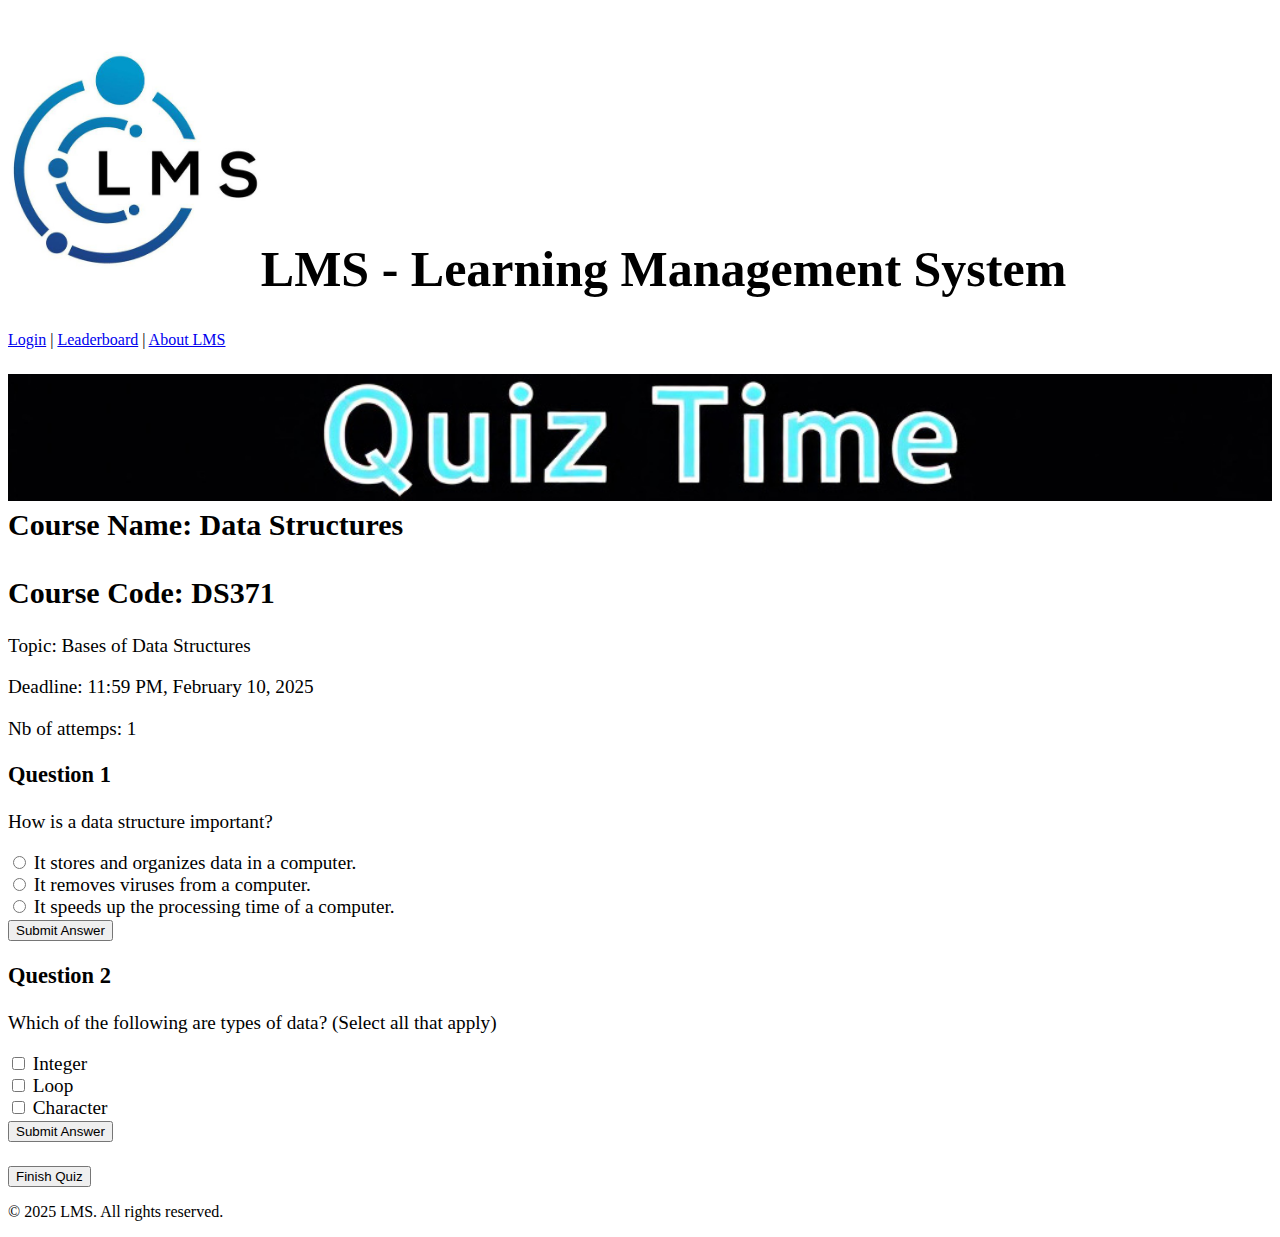
==== attempt_quiz.html @ 9ff16af6 "completed the "attempt quiz" page" ====
<!DOCTYPE html>
<html>
    <head>
        <title>Attemp Quiz - LMS</title>
        <h1 style = "font-size: 50px;"> 
            <img src = "logo.jpg" alt = "LMS logo" width = "20%">LMS - Learning Management System</td>
        </h1>
    </head>
    <body>
        <div>
            <p><a href = "index.html">Login</a> | <a href = "leaderboard.html">Leaderboard</a> | <a href = "course_view.html">About LMS</a></p>
        </div>    
        <main>
            <h2 style="font-size: 30px;"><img src = "banner.jpg" alt = "Quiz Time" width = "100%"><br>
            Course Name: Data Structures<br><br>
            Course Code: DS371<br>
            </h2>
            <div style="font-size:larger">
                <p>Topic: Bases of Data Structures</p>
                <p>Deadline: 11:59 PM, February 10, 2025</p>
                <p>Nb of attemps: 1</p>
            </div>
            <div style="font-size: larger;">
                <h3>Question 1</h3>
                <p>How is a data structure important?</p>
                <form>
                    <input type="radio" id="answer1_1" name="Q1" value="correct">
                    <label for="answer1_1">It stores and organizes data in a computer.</label><br>
                    <input type="radio" id="answer1_2" name="Q1" value="incorrect">
                    <label for="answer1_2">It removes viruses from a computer.</label><br>
                    <input type="radio" id="answer1_3" name="Q1" value="incorrect">
                    <label for="answer1_3">It speeds up the processing time of a computer.</label>
                    <br>
                    <button type ="button">Submit Answer</button>
                </form>
                <h3>Question 2</h3>
                <p>Which of the following are types of data? (Select all that apply)</p>
                <form>
                    <input type="checkbox" id="answer2_1" name="Q2" value="correct">
                    <label for="answer2_1">Integer</label><br>
                    <input type="checkbox" id="answer2_2" name="Q2" value="incorrect">
                    <label for="answer2_2">Loop</label><br>
                    <input type="checkbox" id="answer2_3" name="Q2" value="correct">
                    <label for="answer2_3">Character</label>
                    <br>
                    <button type ="button">Submit Answer</button>
                </form>
                <br>
                <form action="leaderboard.html">
                    <button type="Submit">Finish Quiz</button>
                </form>
            </div>
        </main>
    <footer>
        <p>&copy; 2025 LMS. All rights reserved.</p>
    </footer>
    </body>
</html>
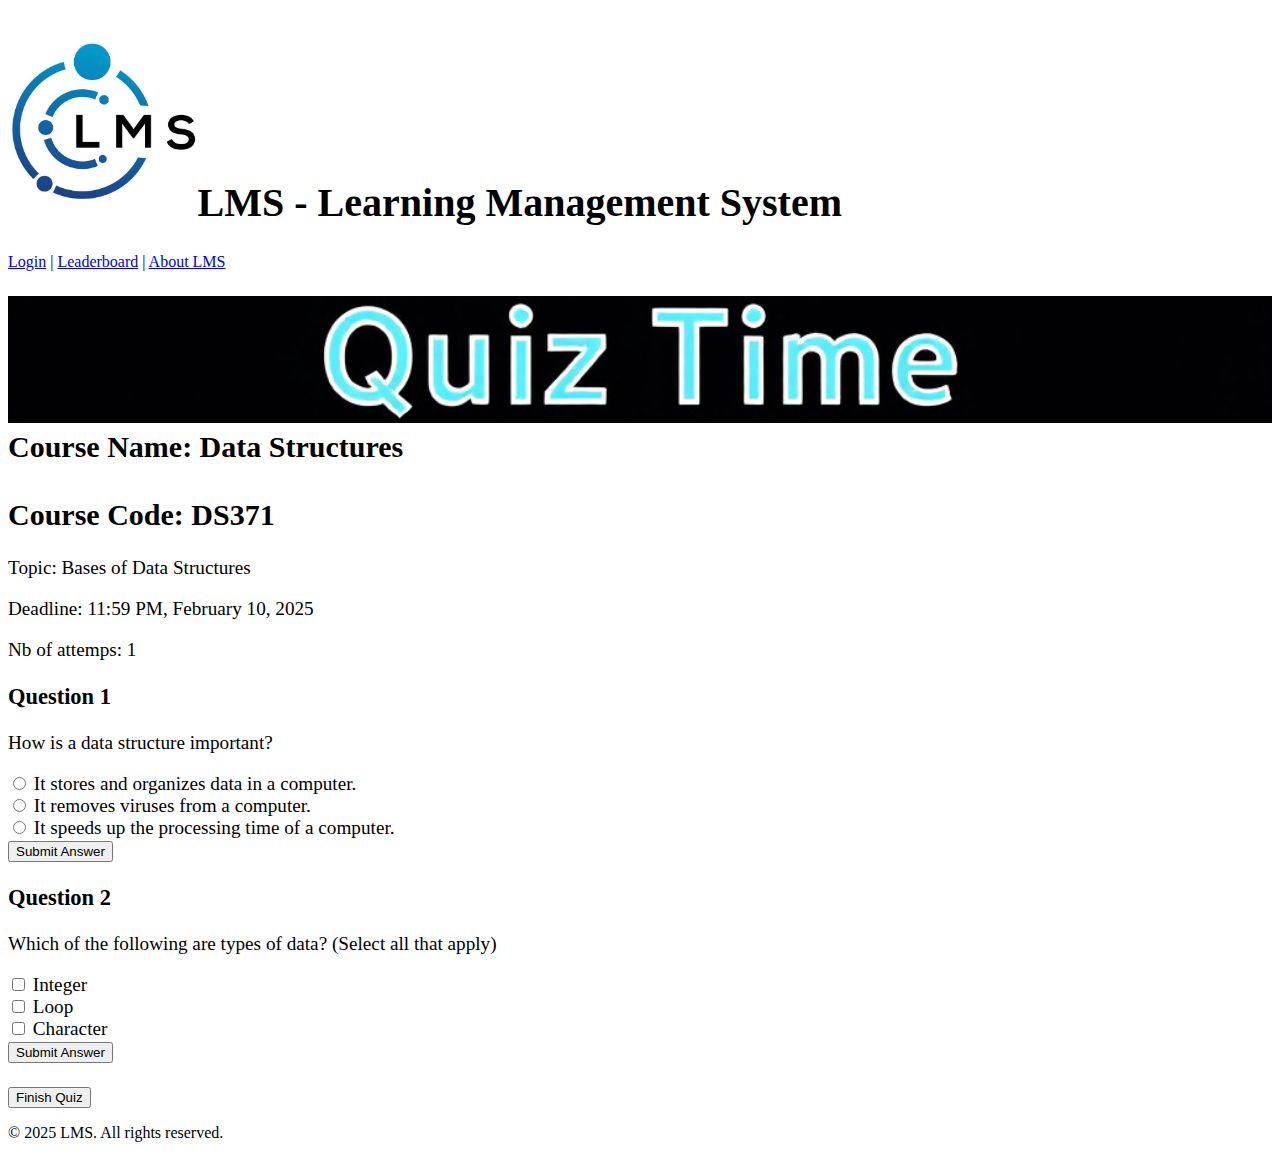
==== commit 93650acb: "changed size of logo and header" ====
--- a/attempt_quiz.html
+++ b/attempt_quiz.html
@@ -2,8 +2,8 @@
 <html>
     <head>
         <title>Attemp Quiz - LMS</title>
-        <h1 style = "font-size: 50px;"> 
-            <img src = "logo.jpg" alt = "LMS logo" width = "20%">LMS - Learning Management System</td>
+        <h1 style = "font-size: 40px;"> 
+            <img src = "logo.jpg" alt = "LMS logo" width = 15%>LMS - Learning Management System</td>
         </h1>
     </head>
     <body>
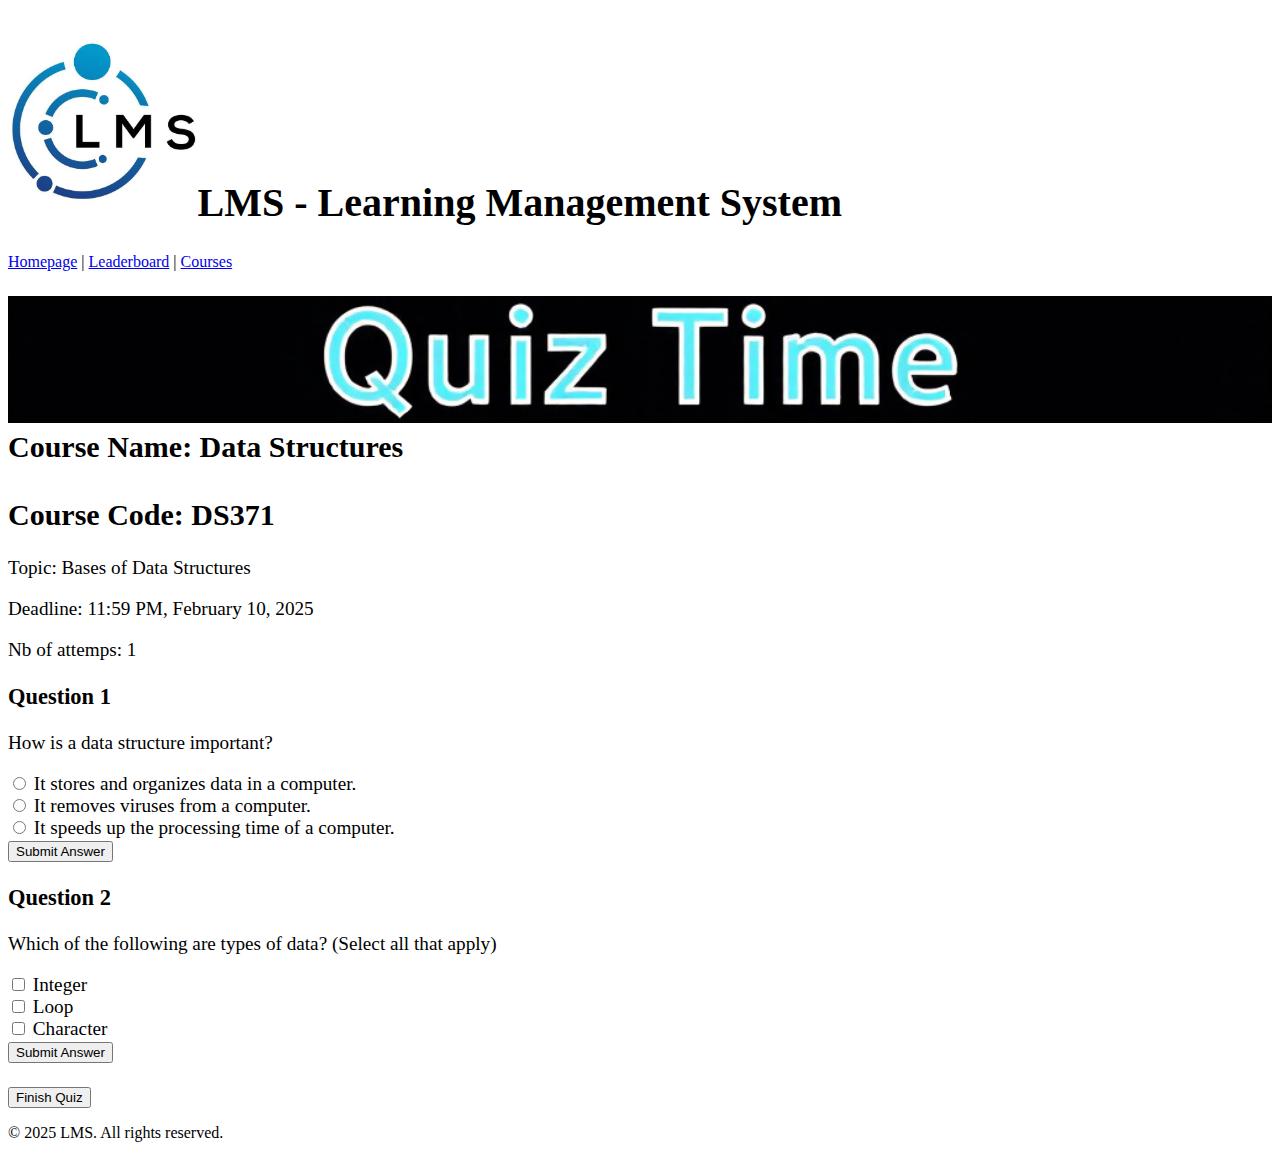
==== commit 883564e3: "correct the links name and started working on leaderboard.html" ====
--- a/attempt_quiz.html
+++ b/attempt_quiz.html
@@ -8,7 +8,7 @@
     </head>
     <body>
         <div>
-            <p><a href = "index.html">Login</a> | <a href = "leaderboard.html">Leaderboard</a> | <a href = "course_view.html">About LMS</a></p>
+            <p><a href = "index.html">Homepage</a> | <a href = "leaderboard.html">Leaderboard</a> | <a href = "course_view.html">Courses</a></p>
         </div>    
         <main>
             <h2 style="font-size: 30px;"><img src = "banner.jpg" alt = "Quiz Time" width = "100%"><br>
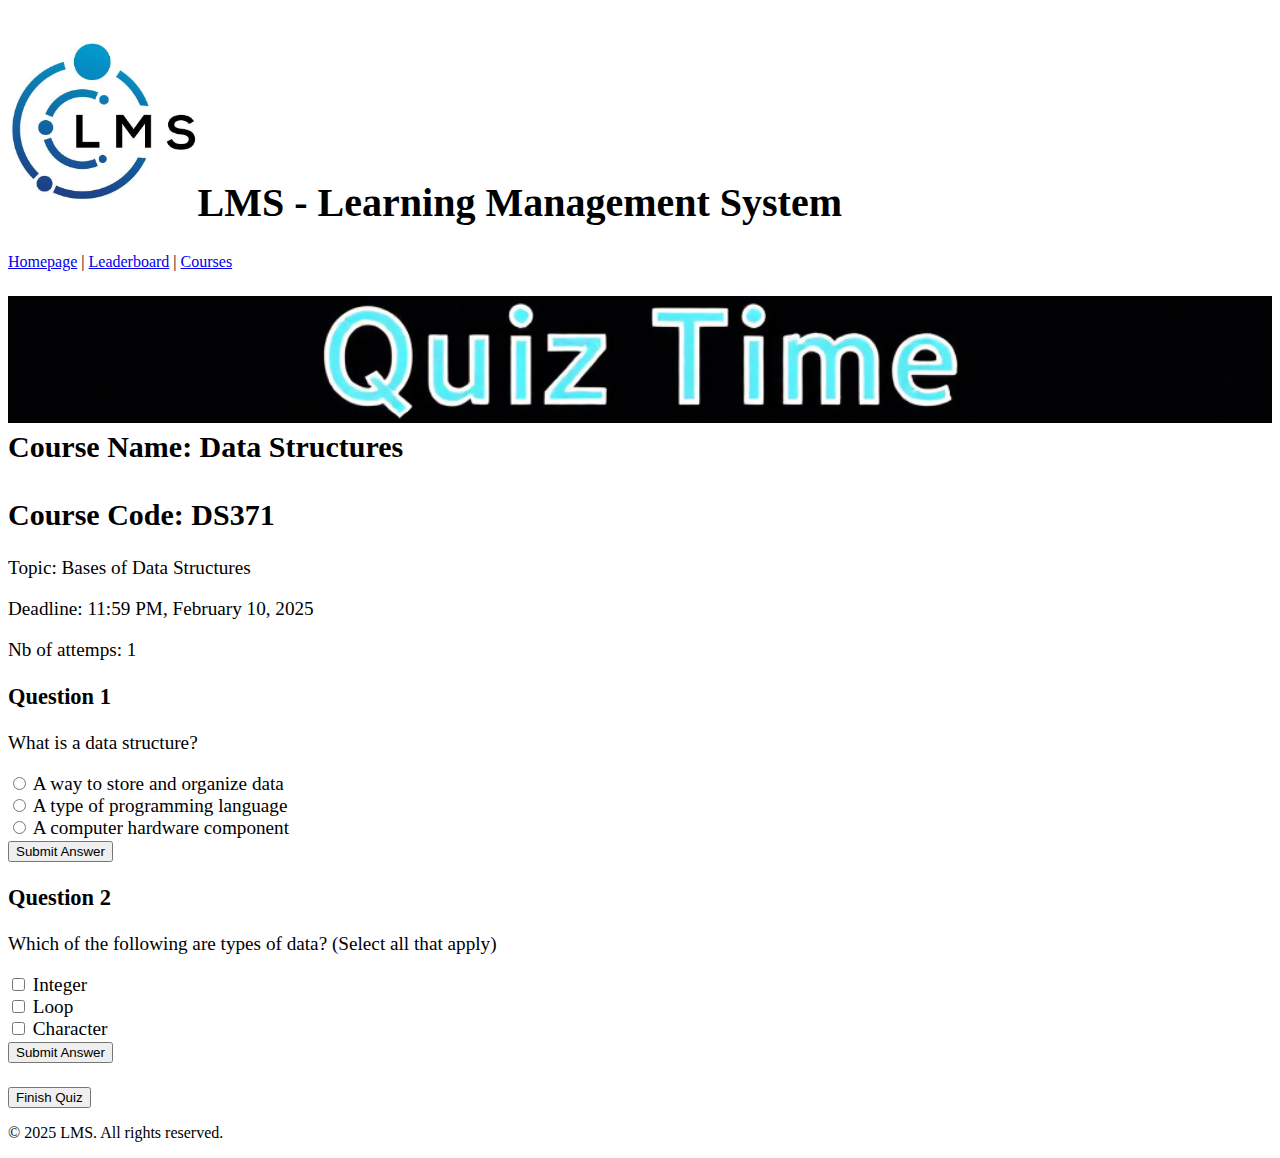
==== commit 30b94cb2: "modified question 1" ====
--- a/attempt_quiz.html
+++ b/attempt_quiz.html
@@ -1,7 +1,7 @@
 <!DOCTYPE html>
 <html>
     <head>
-        <title>Attemp Quiz - LMS</title>
+        <title>Attempt Quiz - LMS</title>
         <h1 style = "font-size: 40px;"> 
             <img src = "logo.jpg" alt = "LMS logo" width = 15%>LMS - Learning Management System</td>
         </h1>
@@ -22,14 +22,14 @@
             </div>
             <div style="font-size: larger;">
                 <h3>Question 1</h3>
-                <p>How is a data structure important?</p>
+                <p>What is a data structure?</p>
                 <form>
                     <input type="radio" id="answer1_1" name="Q1" value="correct">
-                    <label for="answer1_1">It stores and organizes data in a computer.</label><br>
+                    <label for="answer1_1">A way to store and organize data</label><br>
                     <input type="radio" id="answer1_2" name="Q1" value="incorrect">
-                    <label for="answer1_2">It removes viruses from a computer.</label><br>
+                    <label for="answer1_2">A type of programming language</label><br>
                     <input type="radio" id="answer1_3" name="Q1" value="incorrect">
-                    <label for="answer1_3">It speeds up the processing time of a computer.</label>
+                    <label for="answer1_3">A computer hardware component</label>
                     <br>
                     <button type ="button">Submit Answer</button>
                 </form>
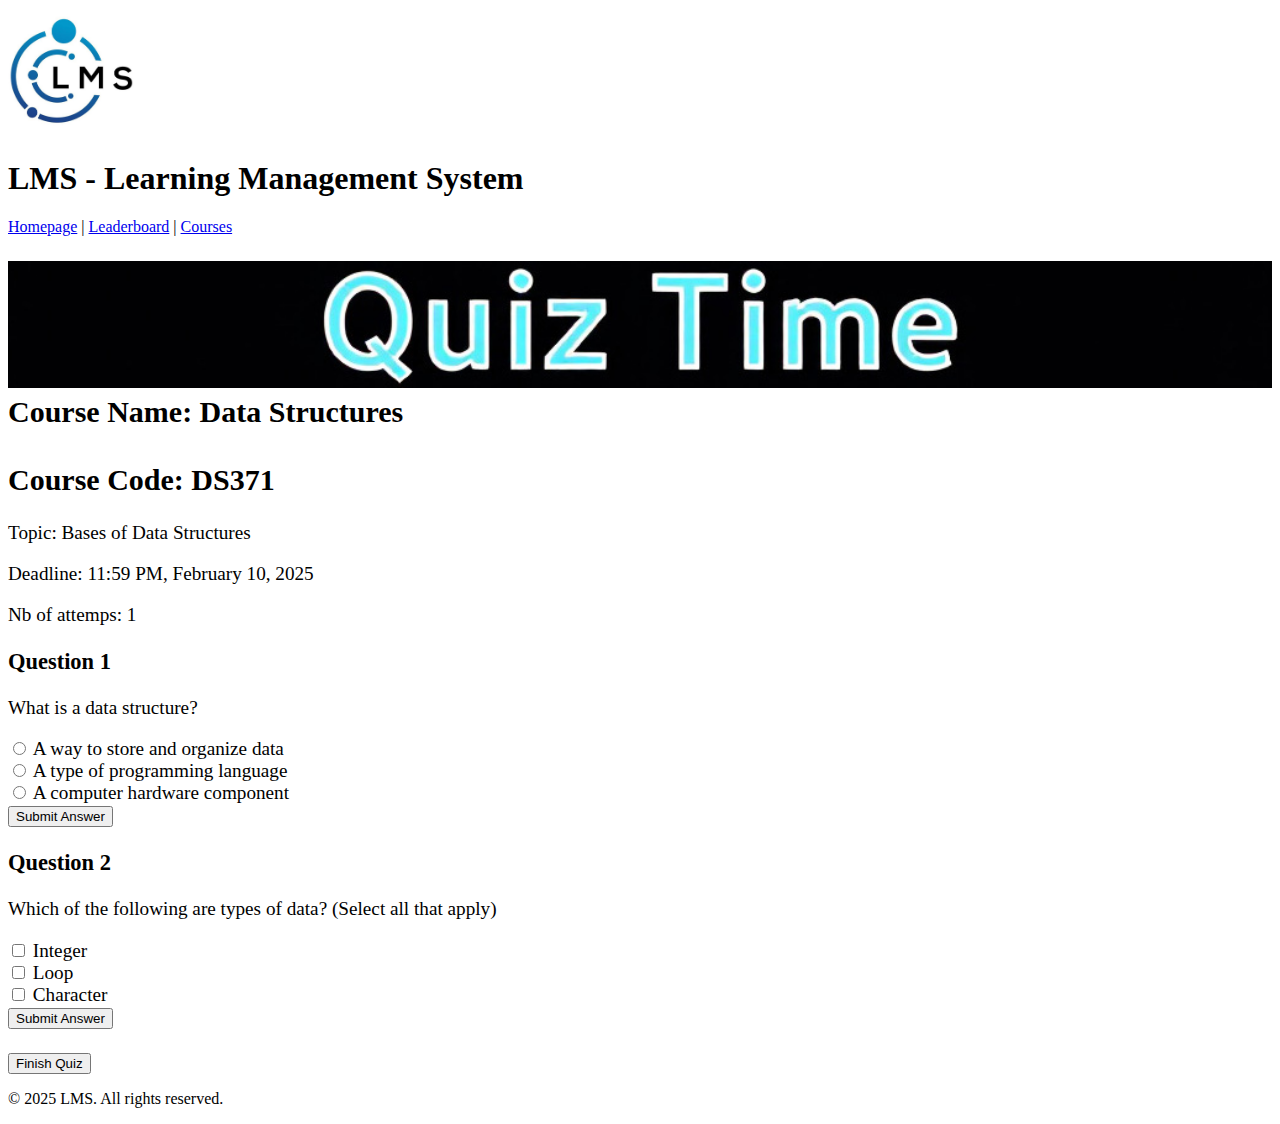
==== commit cb15d6b3: "modified the header to match the output provided" ====
--- a/attempt_quiz.html
+++ b/attempt_quiz.html
@@ -1,10 +1,9 @@
 <!DOCTYPE html>
 <html>
     <head>
-        <title>Attempt Quiz - LMS</title>
-        <h1 style = "font-size: 40px;"> 
-            <img src = "logo.jpg" alt = "LMS logo" width = 15%>LMS - Learning Management System</td>
-        </h1>
+        <title>Login - LMS</title>
+        <img src = "logo.jpg" alt = "LMS logo" width = "10%">
+        <h1>LMS - Learning Management System</h1>
     </head>
     <body>
         <div>
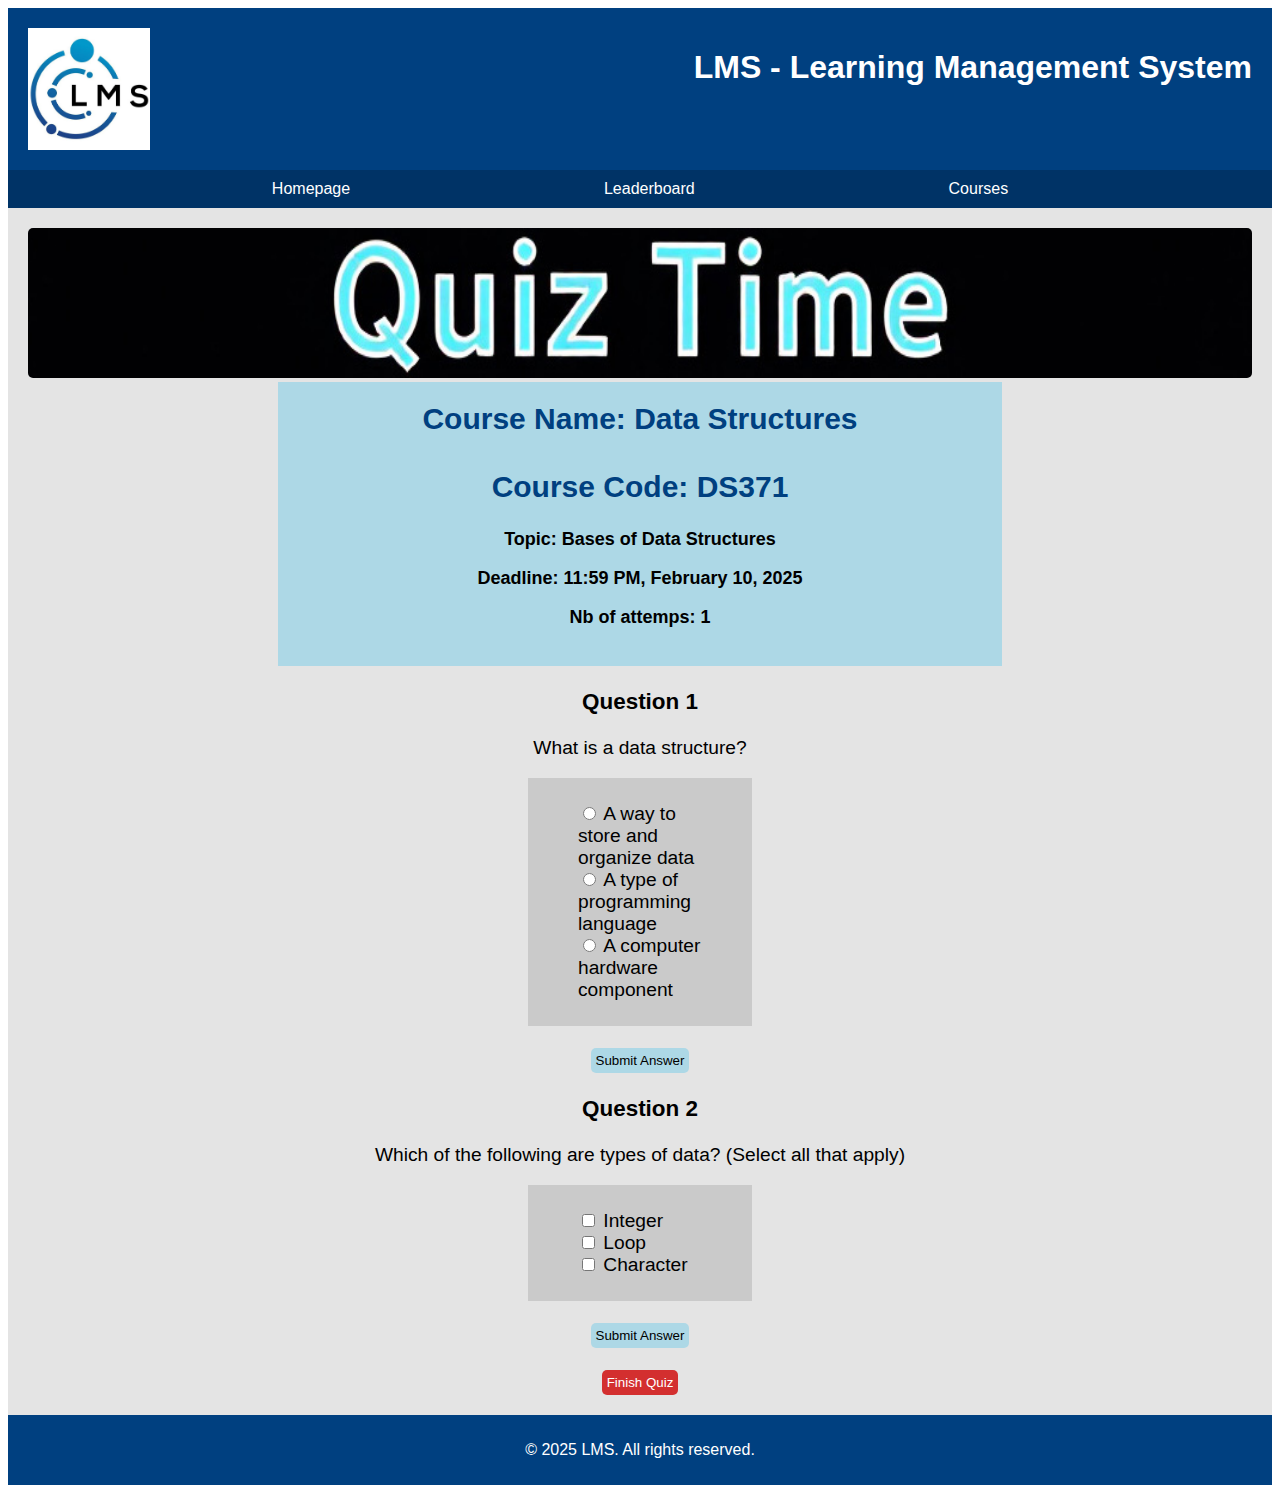
==== commit 213b39bd: "attempt_quiz file is completed. style has been modified accordingly and leaderboard is on its way" ====
--- a/attempt_quiz.html
+++ b/attempt_quiz.html
@@ -1,20 +1,26 @@
 <!DOCTYPE html>
 <html>
     <head>
-        <title>Login - LMS</title>
-        <img src = "logo.jpg" alt = "LMS logo" width = "10%">
-        <h1>LMS - Learning Management System</h1>
+        <link href="styles.css" type="text/css" rel="stylesheet" />
+        <title>Quiz - LMS</title>
     </head>
     <body>
-        <div>
-            <p><a href = "index.html">Homepage</a> | <a href = "leaderboard.html">Leaderboard</a> | <a href = "course_view.html">Courses</a></p>
+        <header>
+            <img src = "logo.jpg" alt = "LMS logo" width = "10%">
+            <h1>LMS - Learning Management System</h1>
+        </header>
+        <div class = "navigation">
+            <a href = "index.html">Homepage</a>
+            <a href = "leaderboard.html">Leaderboard</a>
+            <a href = "course_view.html">Courses</a>
         </div>    
         <main>
-            <h2 style="font-size: 30px;"><img src = "banner.jpg" alt = "Quiz Time" width = "100%"><br>
+            <img id = "quiz_banner" src = "banner.jpg" alt = "Quiz Time"><br>
+            <div class="C-Q_details">
+            <h2 style="font-size: 30px;">
             Course Name: Data Structures<br><br>
             Course Code: DS371<br>
             </h2>
-            <div style="font-size:larger">
                 <p>Topic: Bases of Data Structures</p>
                 <p>Deadline: 11:59 PM, February 10, 2025</p>
                 <p>Nb of attemps: 1</p>
@@ -22,31 +28,32 @@
             <div style="font-size: larger;">
                 <h3>Question 1</h3>
                 <p>What is a data structure?</p>
-                <form>
+                <form class="Question">
                     <input type="radio" id="answer1_1" name="Q1" value="correct">
                     <label for="answer1_1">A way to store and organize data</label><br>
                     <input type="radio" id="answer1_2" name="Q1" value="incorrect">
                     <label for="answer1_2">A type of programming language</label><br>
                     <input type="radio" id="answer1_3" name="Q1" value="incorrect">
                     <label for="answer1_3">A computer hardware component</label>
+                    </form>
                     <br>
-                    <button type ="button">Submit Answer</button>
-                </form>
+                    <button class = "quiz_button" type ="button">Submit Answer</button>
                 <h3>Question 2</h3>
                 <p>Which of the following are types of data? (Select all that apply)</p>
-                <form>
+                <form class="Question">
                     <input type="checkbox" id="answer2_1" name="Q2" value="correct">
                     <label for="answer2_1">Integer</label><br>
                     <input type="checkbox" id="answer2_2" name="Q2" value="incorrect">
                     <label for="answer2_2">Loop</label><br>
                     <input type="checkbox" id="answer2_3" name="Q2" value="correct">
                     <label for="answer2_3">Character</label>
-                    <br>
-                    <button type ="button">Submit Answer</button>
                 </form>
                 <br>
+                    <button class = "quiz_button" type ="button">Submit Answer</button>
+                <br>
+                <br>
                 <form action="leaderboard.html">
-                    <button type="Submit">Finish Quiz</button>
+                    <button class = "finish_button" type="Submit">Finish Quiz</button>
                 </form>
             </div>
         </main>
--- a/styles.css
+++ b/styles.css
@@ -0,0 +1,193 @@
+body {
+    font-family: Arial, Helvetica, sans-serif;
+
+}
+
+header {
+    display: flex;
+    max-width: 100%;
+    background-color: #004080;
+    justify-content: space-between;
+    padding: 20px;
+    margin: 0;
+
+}
+
+header h1 {
+    color: #ffffff;
+}
+
+.navigation {
+    display: flex;
+    background-color: #003366;
+    justify-content: space-evenly;
+    padding: 10px;
+    max-width: 100%;
+}
+
+.navigation a {
+    text-decoration: none;
+    color:#ffffff;
+}
+
+.navigation a:hover{
+    text-decoration: underline;
+}
+
+#about_lms {
+    text-align: center;
+    padding: 20px;
+    margin: 20px;
+}
+
+
+main {
+    background-color: #e4e4e4;
+    text-align: center;
+    padding: 20px;
+    max-width: 100%
+}
+
+.login {
+    display: flex;
+    background-color: #d4d4d4;
+    flex-direction: column;
+    text-align: center;
+    justify-content: center;
+    padding: 30px;
+    margin-left: 150px;
+    margin-right: 150px;
+    border-radius: 30px;
+    box-shadow: 3px 3px 5px 5px #cccccc;
+}
+
+.login input {
+    margin-left: 125px;
+    margin-right: 125px;
+    background-color: lightyellow;
+    padding: 10px;
+    border-radius: 5px;
+    border-color: darkgrey;
+    border-width: 3px;
+}
+
+.button {
+    color: #ffffff;
+    background-color: #008000;
+    padding: 10px;
+    border-radius: 5px;
+    border-width: 0px;
+}
+
+.button:hover {
+    background-color: #006600;
+}
+
+main h2 {
+    color: #004080;
+    margin-top: 0;
+}
+
+form a {
+    color: #004080;
+    text-decoration: none;
+}
+
+select {
+    background-color: lightyellow;
+    border-radius: 5px;
+    padding: 5px;
+}
+
+td {
+    background-color: #e6f2ff;
+    box-shadow: 3px 3px 5px 5px #cccccc;
+    padding: 20px;
+    margin: 15px;
+    border-radius: 10px;
+}
+
+td .accept {
+    background-color: #4caf50;
+    color: #ffffff;
+    padding: 5px;
+    border-width: 0;
+    border-radius: 5px;
+}
+
+td .decline {
+    background-color: #d32f2f;
+    color: #ffffff;
+    padding: 5px;
+    border-width: 0;
+    border-radius: 5px;
+}
+
+td button:hover {
+    background-color: #265e28;
+}
+
+td .decline:hover {
+    background-color: #821b1b;
+}
+
+#quiz_banner {
+    width: 100%;
+    height: 150px;
+    border-radius: 5px;
+}
+
+.C-Q_details{
+    font-size: large;
+    font-weight: bold;
+    text-align: center;
+    background-color: lightblue;
+    padding: 20px;
+    margin-left: 250px;
+    margin-right: 250px;
+}
+
+.Question{
+    padding: 25px 50px;
+    background-color: #cacaca;
+    text-align: left;
+    margin-left: 500px;
+    margin-right: 500px;
+}
+
+.quiz_button{
+    background-color: lightblue;
+    color: black;
+    padding: 5px;
+    border-width: 0;
+    border-radius: 5px;
+}
+
+.quiz_button:hover{
+    background-color: darkblue;
+    color: white;
+}
+
+.finish_button{
+    background-color: #d32f2f;
+    color: white;
+    padding: 5px;
+    border-width: 0;
+    border-radius: 5px;
+}
+
+.finish_button:hover{
+    background-color: #821b1b;
+    color: white;
+}
+
+footer {
+    max-width: 100%;
+    background-color: #004080;
+    padding: 10px;
+    text-align: center;
+}
+
+footer p {
+    color: #ffffff;
+}
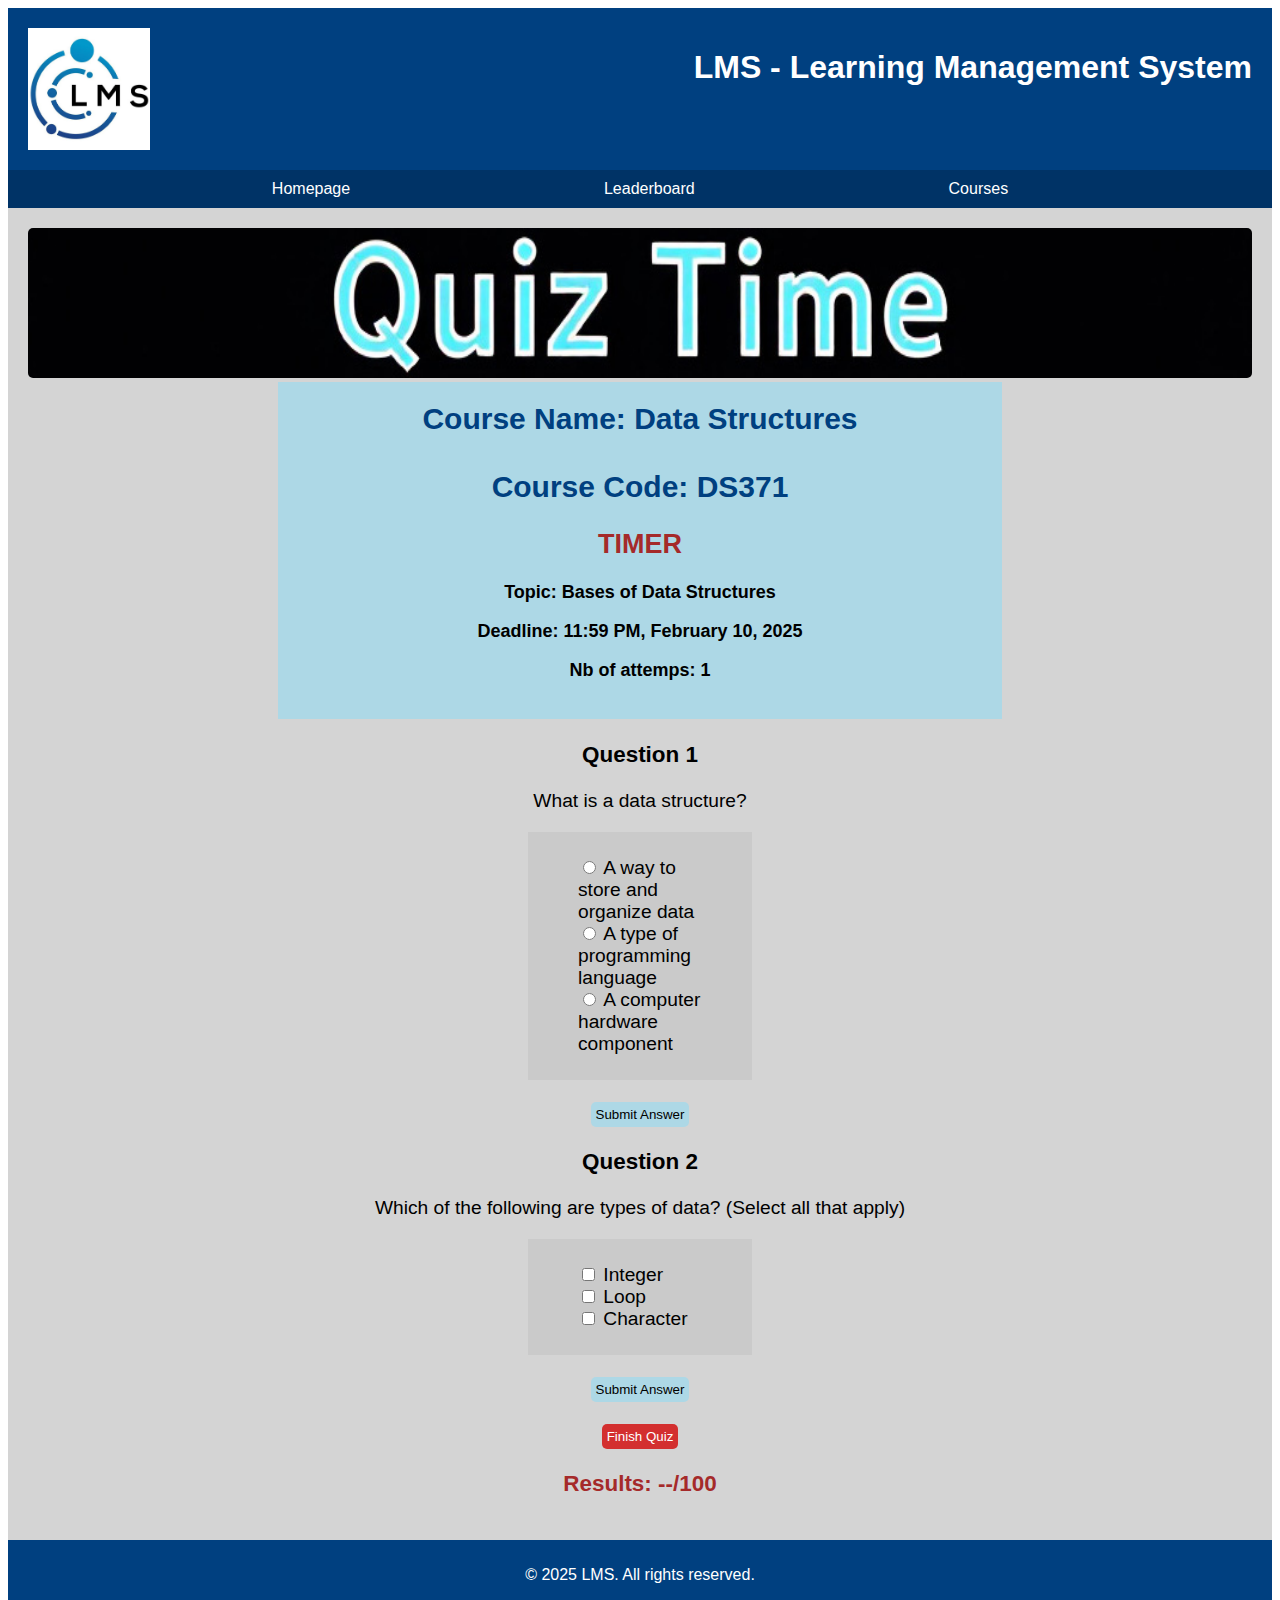
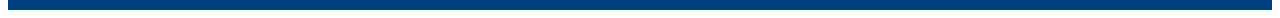
==== commit 527b3c69: "ATTEMPT_QUIZ IS COMPLETED. it displays a 10 min timer and sends to leaderboard at the end. it valida" ====
--- a/attempt_quiz.html
+++ b/attempt_quiz.html
@@ -21,6 +21,34 @@
             Course Name: Data Structures<br><br>
             Course Code: DS371<br>
             </h2>
+            <h2 id = "timer" style = "color: brown;">TIMER</h2>
+            <script>
+                const timer = document.getElementById("timer");             
+                var minute = 10;
+                var second = 0;
+                var x = setInterval(function() {
+                    if(second < 0){
+                        minute--;
+                        second = 59;
+                    }
+                    if(second <=9){
+                    second = "0" + second;
+                    }
+                    if(minute <=9){
+                    minute -= "0";
+                    minute = "0" + minute;
+                    }
+                    timer.textContent = "Remaining Time: " + minute + ":" + second;
+                    if(second <= 0 && minute <= 0){
+                        clearInterval(x);
+                        timer.textContent = "Time's up!";
+                        setTimeout(function() {
+                            window.location.href = "leaderboard.html";
+                        }, 3000);
+                    }
+                    second--;
+                }, 1000);
+            </script>
                 <p>Topic: Bases of Data Structures</p>
                 <p>Deadline: 11:59 PM, February 10, 2025</p>
                 <p>Nb of attemps: 1</p>
@@ -28,19 +56,36 @@
             <div style="font-size: larger;">
                 <h3>Question 1</h3>
                 <p>What is a data structure?</p>
-                <form class="Question">
+                <form class="Question" id = "Question1">
                     <input type="radio" id="answer1_1" name="Q1" value="correct">
                     <label for="answer1_1">A way to store and organize data</label><br>
                     <input type="radio" id="answer1_2" name="Q1" value="incorrect">
                     <label for="answer1_2">A type of programming language</label><br>
                     <input type="radio" id="answer1_3" name="Q1" value="incorrect">
                     <label for="answer1_3">A computer hardware component</label>
-                    </form>
-                    <br>
-                    <button class = "quiz_button" type ="button">Submit Answer</button>
+                </form>
+                <br> 
+                <button class = "quiz_button" type ="button" onclick="ValidateRadio()">Submit Answer</button>                  
+                <script>
+                    function ValidateRadio() {
+                        var radios = document.getElementsByName('Q1');
+                        var value = false;
+                        for (var i = 0; i < radios.length; i++) {
+                            if (radios[i].checked) {
+                                value = true; 
+                                break;      
+                            }
+                        }
+                        if (value){
+                            alert("Selection saved!");
+                        }  else{
+                            alert("Question 1 is unanswered!");
+                        }
+                    }
+                </script>
                 <h3>Question 2</h3>
                 <p>Which of the following are types of data? (Select all that apply)</p>
-                <form class="Question">
+                <form class="Question" id = "Question2">
                     <input type="checkbox" id="answer2_1" name="Q2" value="correct">
                     <label for="answer2_1">Integer</label><br>
                     <input type="checkbox" id="answer2_2" name="Q2" value="incorrect">
@@ -49,12 +94,81 @@
                     <label for="answer2_3">Character</label>
                 </form>
                 <br>
-                    <button class = "quiz_button" type ="button">Submit Answer</button>
+                <button class = "quiz_button" type ="button"  onclick="ValidateCheckbox()">Submit Answer</button>
+                <script>
+                    function ValidateCheckbox() {
+                        var checkboxes = document.getElementsByName('Q2');
+                        var value = false;
+                        for (var i = 0; i < checkboxes.length; i++) {
+                            if (checkboxes[i].checked) {
+                                value = true;       
+                            }
+                        }
+                        if (value){
+                            alert("Selection saved!");
+                        }  else{
+                            alert("Question 2 is unanswered!");
+                        }
+                    }
+                </script>
                 <br>
                 <br>
-                <form action="leaderboard.html">
-                    <button class = "finish_button" type="Submit">Finish Quiz</button>
+                <form id = "finsh">
+                    <button class = "finish_button" type="button" onclick="getResult()">Finish Quiz</button>
                 </form>
+                <h3 id = "score" style = "color: brown;">Results: --/100</h3>
+                <script>
+                    const score = document.getElementById("score");
+                    var Q1_score = 0;
+                    var Q2_score = 0;
+                    let Q1Answered = false  
+                    let Q2Answered = false                
+                    function getResult(){
+                        const radios = document.getElementsByName('Q1');
+                        for (let i = 0; i < radios.length; i++) {
+                            if (radios[i].checked) {
+                                Q1Answered = true;
+                                if (radios[i].value === 'correct') {
+                                    Q1_score = 50;
+                                }
+                                break;
+                            }
+                        }
+
+                        if (!Q1Answered){
+                            alert("Question 1 is unanswered.");
+                            return;
+                        }  
+
+                        const checkboxes = document.getElementsByName('Q2');
+                        let Q2Answered = false;
+                        for (let i = 0; i < checkboxes.length; i++) {
+                            if (checkboxes[i].checked) {
+                                Q2Answered = true;
+                                if (checkboxes[i].value === 'correct') {
+                                    Q2_score += 25;
+                                }
+                            }
+                        }
+
+                        if (!Q2Answered) {
+                            alert("Quenstion 2 is unanswered.");
+                            return;
+                        }
+
+                    var overall_score = Q1_score + Q2_score;
+                    score.textContent = "Results: " + overall_score + "/100";
+
+                    setTimeout(function() {
+                        alert("Redirecting to leaderboard.html in a few seconds...");
+                    }, 500);
+
+                    setTimeout(function() {
+                        window.location.href = "leaderboard.html";
+                    }, 4000);
+
+                    }
+                </script>
             </div>
         </main>
     <footer>
--- a/styles.css
+++ b/styles.css
@@ -8,9 +8,8 @@
     max-width: 100%;
     background-color: #004080;
     justify-content: space-between;
-    padding: 20px;
+    padding:20px;
     margin: 0;
-
 }
 
 header h1 {
@@ -42,7 +41,7 @@
 
 
 main {
-    background-color: #e4e4e4;
+    background-color: #d4d4d4;
     text-align: center;
     padding: 20px;
     max-width: 100%
@@ -99,7 +98,7 @@
     padding: 5px;
 }
 
-td {
+td .course{
     background-color: #e6f2ff;
     box-shadow: 3px 3px 5px 5px #cccccc;
     padding: 20px;
@@ -123,7 +122,7 @@
     border-radius: 5px;
 }
 
-td button:hover {
+td .accept:hover {
     background-color: #265e28;
 }
 
@@ -181,6 +180,67 @@
     color: white;
 }
 
+#ranking_table{
+    width: 100%;
+    border-collapse: collapse;
+}
+
+.table_header{
+    background-color: #4caf50;
+    color: white;
+    height: 50px;
+    text-align: center;
+    font-size: xx-large;
+    font-weight: bold;
+}
+
+.first td{
+    text-align: center;
+    background-color: #ffd700;
+    border-style: solid;
+    border-width: 2px;
+    border-color: white;
+}
+
+.second td{
+    text-align: center;
+    background-color: #c0c0c0;
+    border-style: solid;
+    border-width: 2px;
+    border-color: white;
+}
+
+.third td{
+    text-align: center;
+    background-color: #cd7f32;
+    border-style: solid;
+    border-width: 2px;
+    border-color: white;
+}   
+
+.alternateRow1 td{
+    text-align: center;
+    background-color: #f9f9f9;
+    border-style: solid;
+    border-width: 2px;
+    border-color: white;
+}   
+
+.alternateRow2 td{
+    text-align: center;
+    background-color: #e4e2e2;
+    border-style: solid;
+    border-width: 2px;
+    border-color: white;
+}   
+
+.pfp{
+    border-radius: 25px;
+    border-style: solid;
+    border-width: 1px;
+    height: 50px;
+}
+
 footer {
     max-width: 100%;
     background-color: #004080;
